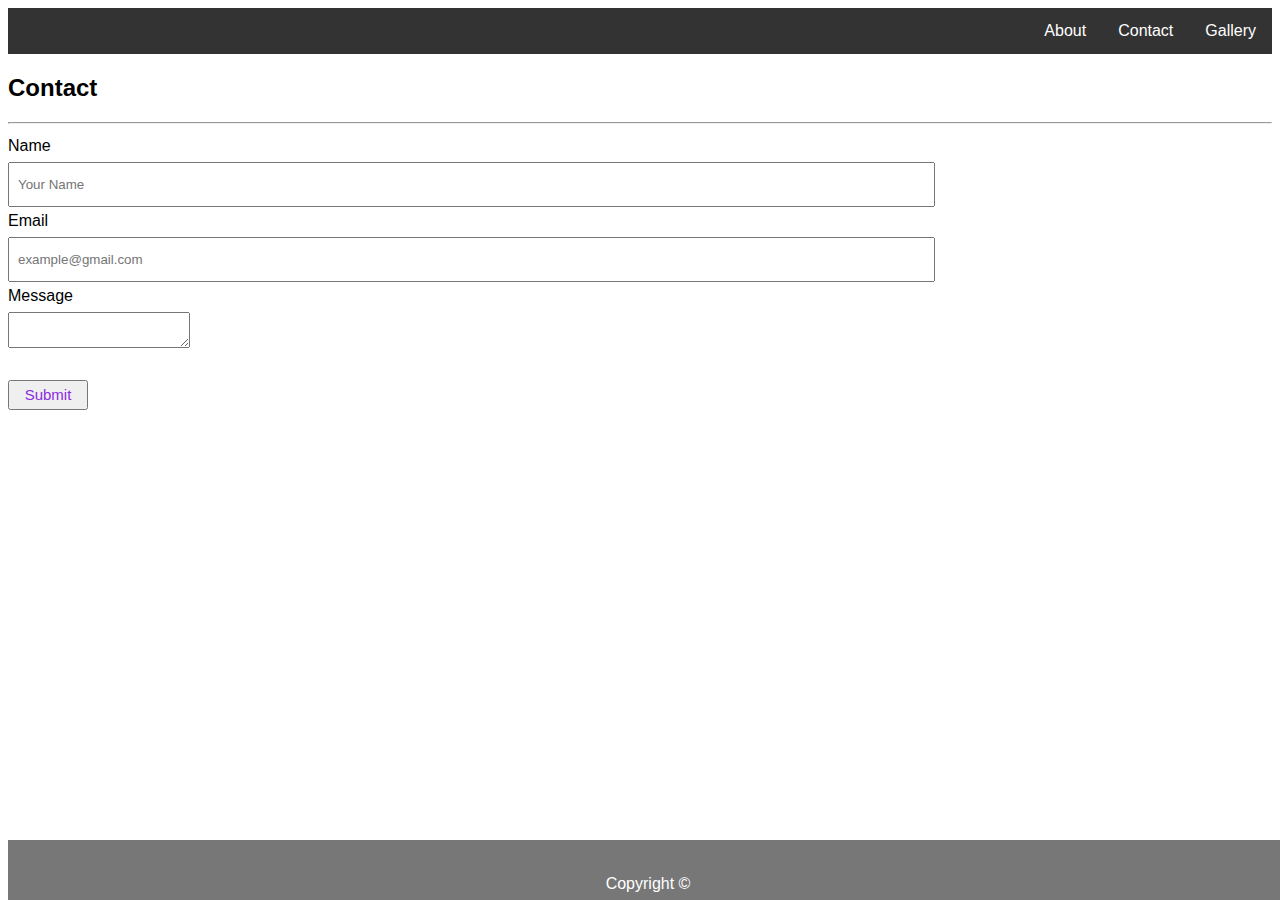
==== contact.html @ c6f9b568 "add assets" ====
<!DOCTYPE html>
<html lang="en">
<head>
    <meta charset="UTF-8">
    <meta name="viewport" content="width=device-width, initial-scale=1.0">
    <meta http-equiv="X-UA-Compatible" content="ie=edge">
    <link rel="stylesheet" type="text/css" href="./assets/css/style.css">
    <title>Portfolio-Contact</title>
</head>
<body>
    <div class="topBar">
        <ul>
            <li><a href="./portfolio.html">Gallery</a></li>
            <li><a href="./contact.html">Contact</a></li>
            <li><a href="./index.html">About</a></li>
        </ul>
    </div>
    <section id="mainBackground">
        <div class="container">
            <div id="main">
                <h2>Contact</h2>
                <hr>
                
                <form>
                    <p>Name</p>
                    <input type="text" placeholder="Your Name" id="contactName">
                    <p>Email</p>
                    <input type="email" placeholder="example@gmail.com">
                    <p>Message</p>
                    <textarea name=“message” rows=“8" cols=“80” id=“message”></textarea>
                </form>
                <br>
                <button type="submit">Submit</button>
            </div>
        </div>
    </section>

    <footer>
        <p>
            Copyright &copy
        </p>
    </footer>

    
</body>
</html>
---- assets/css/style.css ----
body{
    font-family: 'Roboto', sans-serif;
}

/* For header */
.topBar{
    color: white;
    background-color: black;
}

.background-image{
    height:1000px;
    width: 10px
}

ul {
    list-style-type: none;
    margin: 0;
    padding: 0;
    overflow: hidden;
    background-color: #333;
  }
  
  li {
    float: right;
  }
  
  li a {
    display: block;
    color: white;
    text-align: center;
    padding: 14px 16px;
    text-decoration: none;
  }

  li a:hover {
    background-color: #111;
  }

/* For Form */
form p{
    padding: 5px 0px;
    margin: 0;
    height: 20px;
}

#contactName{
    padding: 8px;
    height: 25px;
    width: 907px;
}

input[type="email"]{
    padding: 8px;
    height: 25px;
    width: 907px;
}

#message{
    padding: 8px;
    height: 150px;
    width: 907px;
}

button{
    color: blueviolet;
    height: 30px;
    width: 80px;
    margin-top: 10px;
    font-size: 15px;
}


  /* For Footer */
  footer{
    text-align: center;
    background: #777777;
    height: 60px;
    position: fixed;
    bottom: 0;
    width: 100%;
}

footer p{
    padding-top: 35px;
    color:white;
    margin: 0;
}

/* For gallery */
#stock1{
    background: url("https://store-images.s-microsoft.com/image/apps.23216.9007199266246289.99eca207-26e7-4c4a-b02f-3ea96d21b37b.f89edb6e-7a3c-44a8-9e93-aac220a9051f?mode=scale&q=90&h=600&w=1200&background=%23288C67") no-repeat center center;
    background-size: cover;
    width: var(--pic_width);
    height: var(--pic_height);
}

#stock2{
    background: url("https://d2wi3xvhr3qrd7.cloudfront.net/wp/wp-content/uploads/2018/01/24144716/f0a6e5d0570c4c804277b2a640b7edf5-1280x720.jpg") no-repeat center center;
    background-size: cover;
    width: var(--pic_width);
    height: var(--pic_height);
   
}

#stock3{
    background: url("http://rivista-cdn.hourdetroit.com/Hour-Detroit/March-2018/Test-Your-Knowledge-at-These-Trivia-Nights-in-Metro-Detroit/Trivial%20Pursuit.jpg") no-repeat center center;
    background-size: cover;
    width: var(--pic_width);
    height: var(--pic_height);
}

#stock4{
    background: url("https://cdn2.wpbeginner.com/wp-content/uploads/2016/03/usingwidgets.jpg") no-repeat center center;
    background-size: cover;
    width: var(--pic_width);
    height: var(--pic_height);
   
}

#stock5{
    background: url("https://www.playworks.org/colorado/wp-content/uploads/sites/5/2018/09/finalrps898.jpg") no-repeat center center;
    background-size: cover;
    width: var(--pic_width);
    height: var(--pic_height);
   
}

#stock6{
    background: url("https://codecondo.com/wp-content/uploads/2014/04/5-Coding-Challenges-to-Help-You-Train-Your-Brain.jpg") no-repeat center center;
    background-size: cover;
    width: var(--pic_width);
    height: var(--pic_height);
   
}

.caption{
    margin: auto;
    width: 100%;
    background: var(--teal);
    text-align: center;
}

.caption h3{
    color: white;
    margin-top: 60%;
    padding: 7px 50px;
}

.stockPhotos{
    display: inline-block;
    margin: 5px 5px;
}
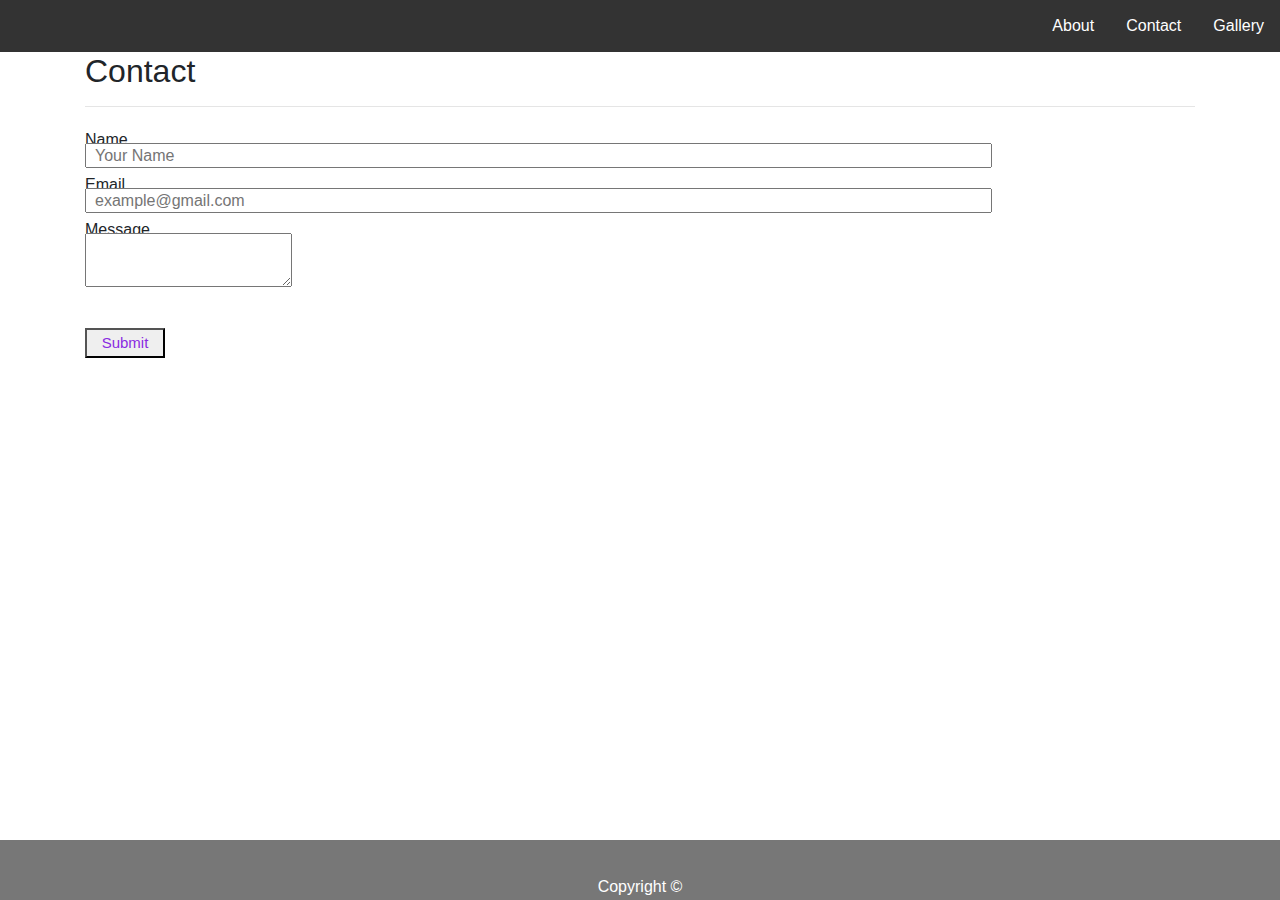
==== commit b0d2a3e0: "add js links" ====
--- a/contact.html
+++ b/contact.html
@@ -4,6 +4,7 @@
     <meta charset="UTF-8">
     <meta name="viewport" content="width=device-width, initial-scale=1.0">
     <meta http-equiv="X-UA-Compatible" content="ie=edge">
+    <link rel="stylesheet" href="https://stackpath.bootstrapcdn.com/bootstrap/4.4.1/css/bootstrap.min.css" integrity="sha384-Vkoo8x4CGsO3+Hhxv8T/Q5PaXtkKtu6ug5TOeNV6gBiFeWPGFN9MuhOf23Q9Ifjh" crossorigin="anonymous">
     <link rel="stylesheet" type="text/css" href="./assets/css/style.css">
     <title>Portfolio-Contact</title>
 </head>
@@ -40,7 +41,9 @@
             Copyright &copy
         </p>
     </footer>
-
+    <script src="https://code.jquery.com/jquery-3.4.1.slim.min.js" integrity="sha384-J6qa4849blE2+poT4WnyKhv5vZF5SrPo0iEjwBvKU7imGFAV0wwj1yYfoRSJoZ+n" crossorigin="anonymous"></script>
+    <script src="https://cdn.jsdelivr.net/npm/popper.js@1.16.0/dist/umd/popper.min.js" integrity="sha384-Q6E9RHvbIyZFJoft+2mJbHaEWldlvI9IOYy5n3zV9zzTtmI3UksdQRVvoxMfooAo" crossorigin="anonymous"></script>
+    <script src="https://stackpath.bootstrapcdn.com/bootstrap/4.4.1/js/bootstrap.min.js" integrity="sha384-wfSDF2E50Y2D1uUdj0O3uMBJnjuUD4Ih7YwaYd1iqfktj0Uod8GCExl3Og8ifwB6" crossorigin="anonymous"></script>
     
 </body>
 </html>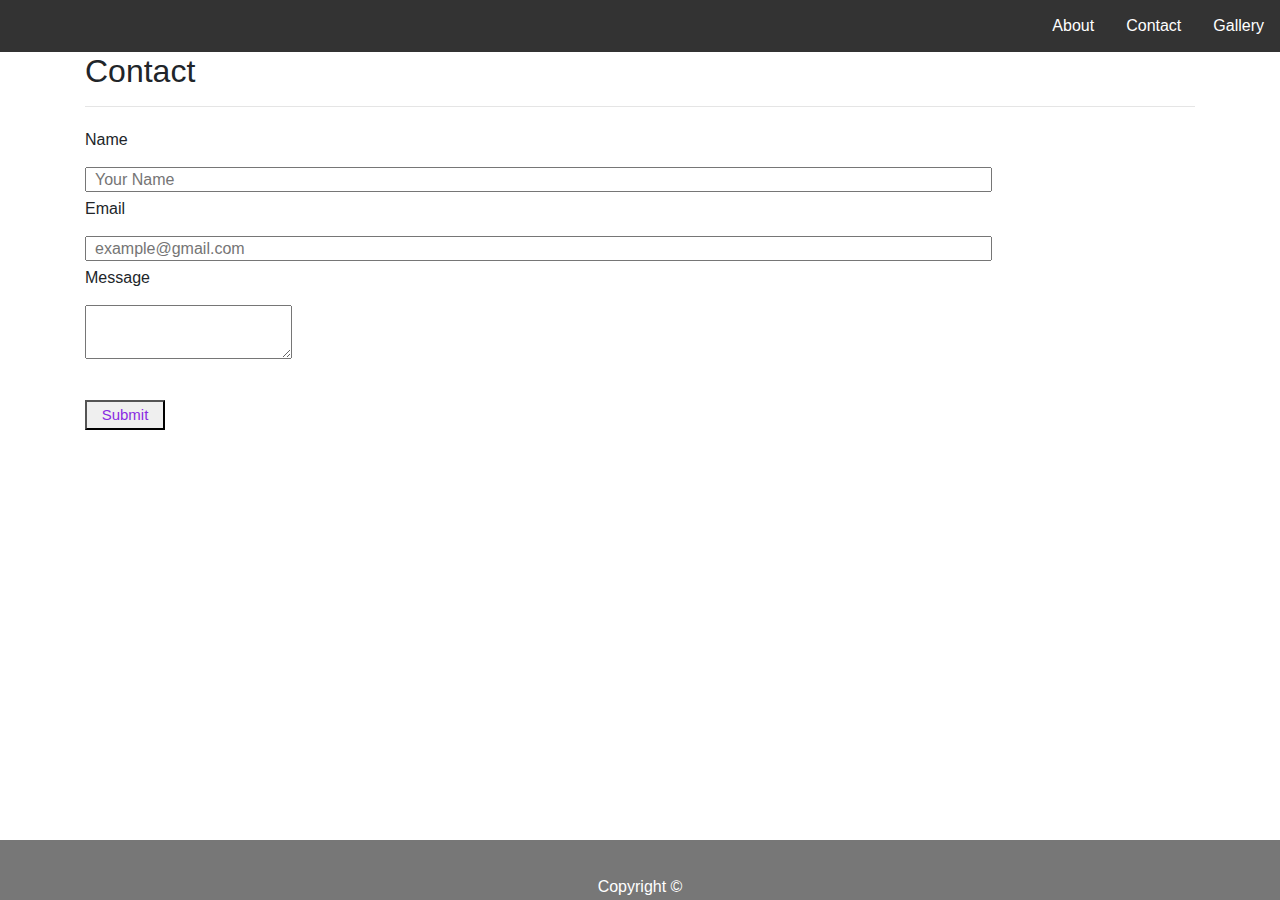
==== commit f40ae2e2: "add br tags to contact page" ====
--- a/contact.html
+++ b/contact.html
@@ -24,10 +24,13 @@
                 
                 <form>
                     <p>Name</p>
+                    <br>
                     <input type="text" placeholder="Your Name" id="contactName">
                     <p>Email</p>
+                    <br>
                     <input type="email" placeholder="example@gmail.com">
                     <p>Message</p>
+                    <br>
                     <textarea name=“message” rows=“8" cols=“80” id=“message”></textarea>
                 </form>
                 <br>
